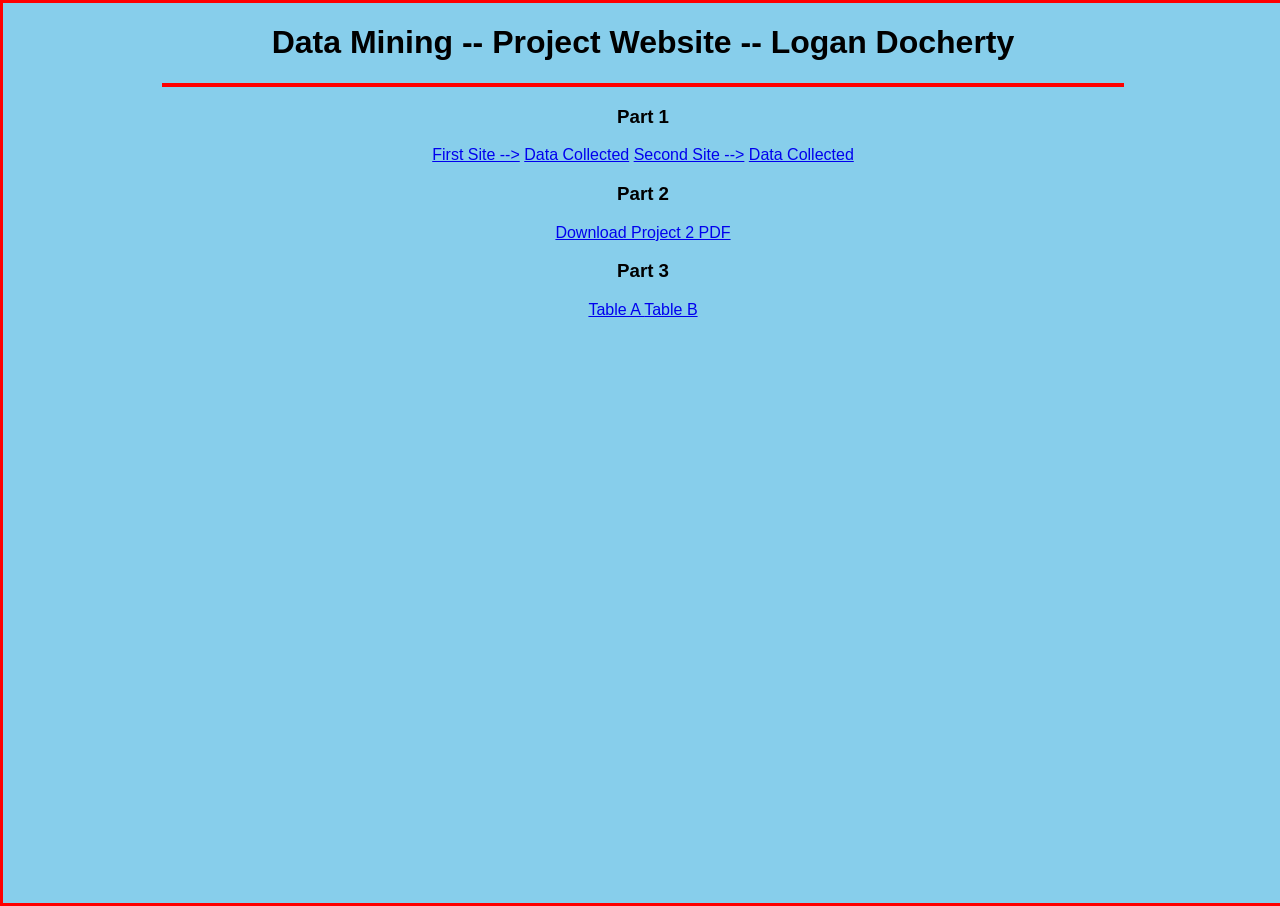
==== index.html @ 50e425f8 "Update index.html" ====
<html>
 <meta name="viewport" content="width=device-width, initial-scale=1">
 <head>
<style>
 body {
  margin: 0;
  font-family: Arial, Helvetica, sans-serif;
  text-align: Center;
}
 #header {
  overflow: hidden;
  text-align: Center;  
  background-color: red;
}
 #strip{
    width: 100%; height: 100%;
    border-style: solid;
    border-color: red ;
    background-color: skyblue;
}
 
 h1{
  
 }
 </style>
</head>
 


<body>
 <div id="strip">
<div class="header">
<h1>Data Mining -- Project Website -- Logan Docherty</h1>
 <HR WIDTH="75%" COLOR="#FF0000" SIZE="4">
 </div>
 
 
 <h3>Part 1</h3>
<a href="https://www.goodreads.com/search?page=1&q=Children&qid=JHE1ggbRfs&tab=books">First Site --></a>
 <a href="ReWebCrawl1.csv">Data Collected</a>
 <spacer type="horizontal" size="5"></spacer>
<a href="nhttps://openlibrary.org/search?q=Children&mode=everything&page=1">Second Site --><a/>
 <a href="ReWebCrawl2.csv">Data Collected</a>
 
 <spacer type="horizontal" size="10"></spacer>
 <h3> Part 2 </h3>
 <a href="Project2 _Classification_Docherty.pdf">Download Project 2 PDF</a>
 
 <spacer type="horizontal" size="10"></spacer>
 
 <h3> Part 3</h3>
 <a href="MatchingTableA.csv"> Table A </a>
 <spacer type="vertical" size="3"></spacer>
  <a href="MatchingTableB.csv"> Table B </a>
 
  
 </div>
</body>
</html>
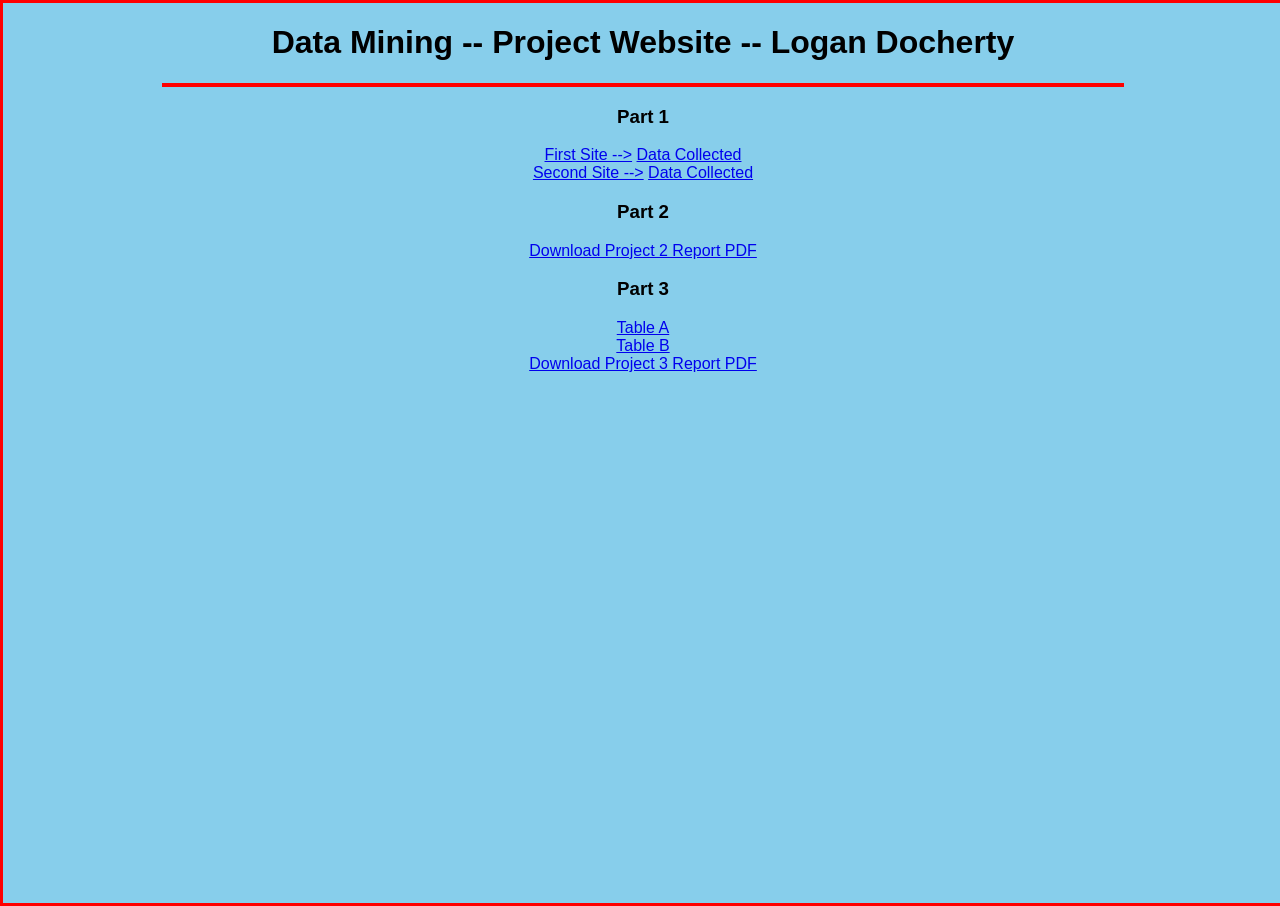
==== commit 47afd187: "Update index.html" ====
--- a/index.html
+++ b/index.html
@@ -38,20 +38,22 @@
  <h3>Part 1</h3>
 <a href="https://www.goodreads.com/search?page=1&q=Children&qid=JHE1ggbRfs&tab=books">First Site --></a>
  <a href="ReWebCrawl1.csv">Data Collected</a>
- <spacer type="horizontal" size="5"></spacer>
+ <br>
 <a href="nhttps://openlibrary.org/search?q=Children&mode=everything&page=1">Second Site --><a/>
  <a href="ReWebCrawl2.csv">Data Collected</a>
  
  <spacer type="horizontal" size="10"></spacer>
  <h3> Part 2 </h3>
- <a href="Project2 _Classification_Docherty.pdf">Download Project 2 PDF</a>
+ <a href="Project2 _Classification_Docherty.pdf">Download Project 2 Report PDF</a>
  
  <spacer type="horizontal" size="10"></spacer>
  
  <h3> Part 3</h3>
  <a href="MatchingTableA.csv"> Table A </a>
- <spacer type="vertical" size="3"></spacer>
+ <br>
   <a href="MatchingTableB.csv"> Table B </a>
+ <br>
+ <a href="docherty_project3.pdf"> Download Project 3 Report PDF </a>
  
   
  </div>
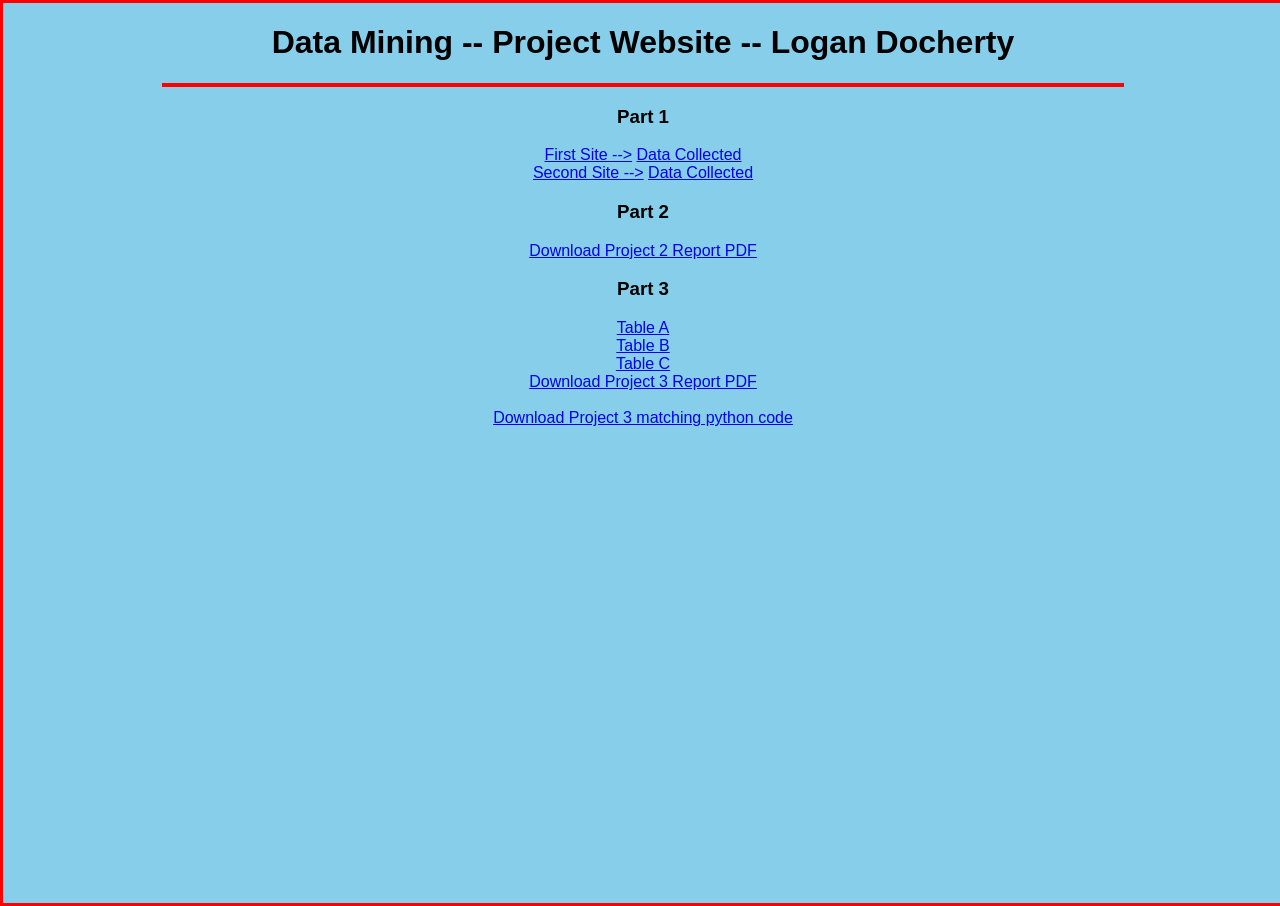
==== commit f636cbf5: "Update index.html" ====
--- a/index.html
+++ b/index.html
@@ -53,7 +53,13 @@
  <br>
   <a href="MatchingTableB.csv"> Table B </a>
  <br>
- <a href="docherty_project3.pdf"> Download Project 3 Report PDF </a>
+  <a href="TableC_97.csv"> Table C </a>
+ <br>
+ <a href="matching-explanation.pdf"> Download Project 3 Report PDF </a>
+ <br>
+ <br>
+ <a href="Matching_docherty.py"> Download Project 3 matching python code </a>
+ 
  
   
  </div>
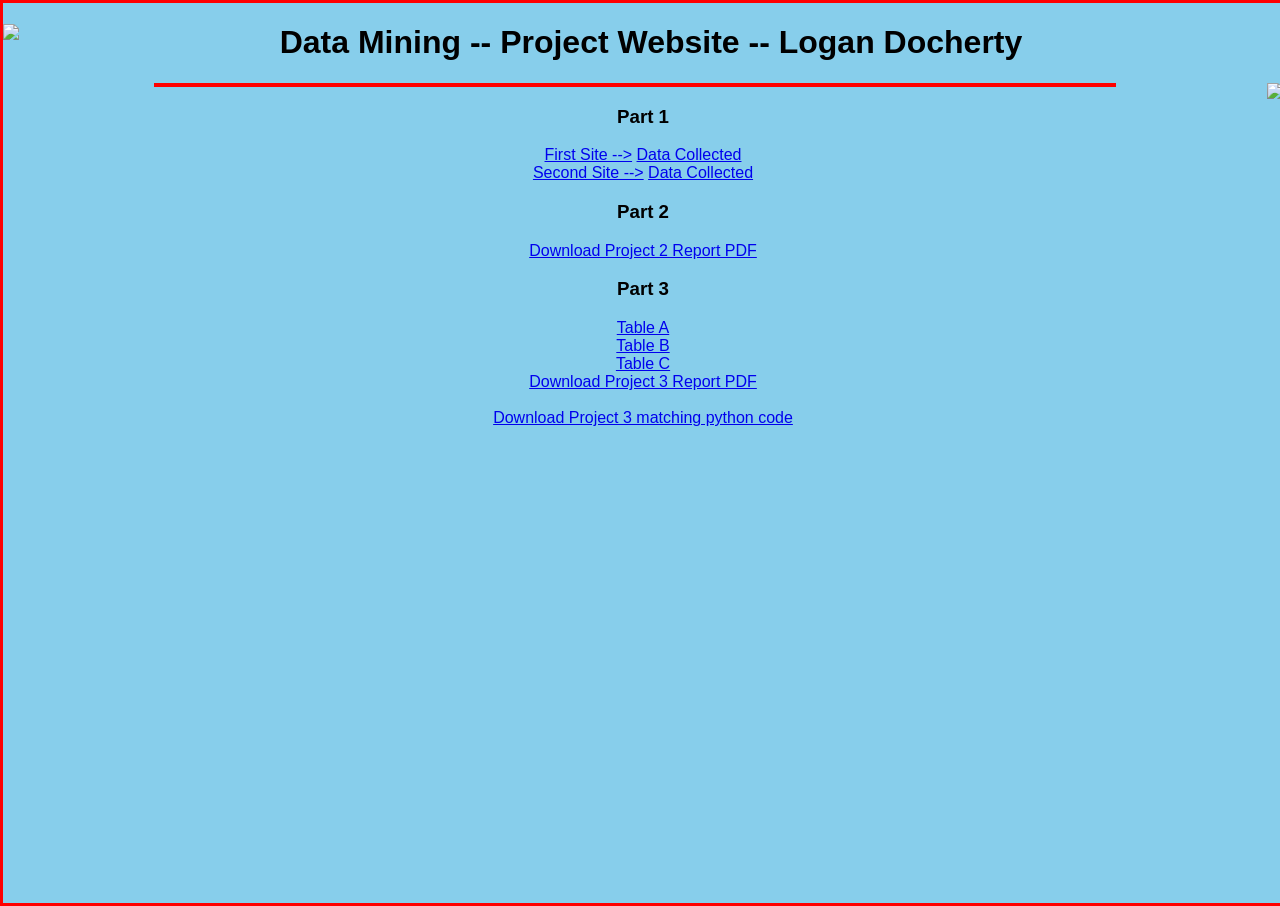
==== commit 393931cb: "Update index.html" ====
--- a/index.html
+++ b/index.html
@@ -30,7 +30,9 @@
 <body>
  <div id="strip">
 <div class="header">
+ <img src="https://th.bing.com/th/id/OIP.UxXY1_pYmqu5JEd8voCGqgHaFV?pid=Api&rs=1" style="float: left;" />
 <h1>Data Mining -- Project Website -- Logan Docherty</h1>
+ <img src="https://th.bing.com/th/id/OIP.UxXY1_pYmqu5JEd8voCGqgHaFV?pid=Api&rs=1" style="float: right;" />
  <HR WIDTH="75%" COLOR="#FF0000" SIZE="4">
  </div>
  
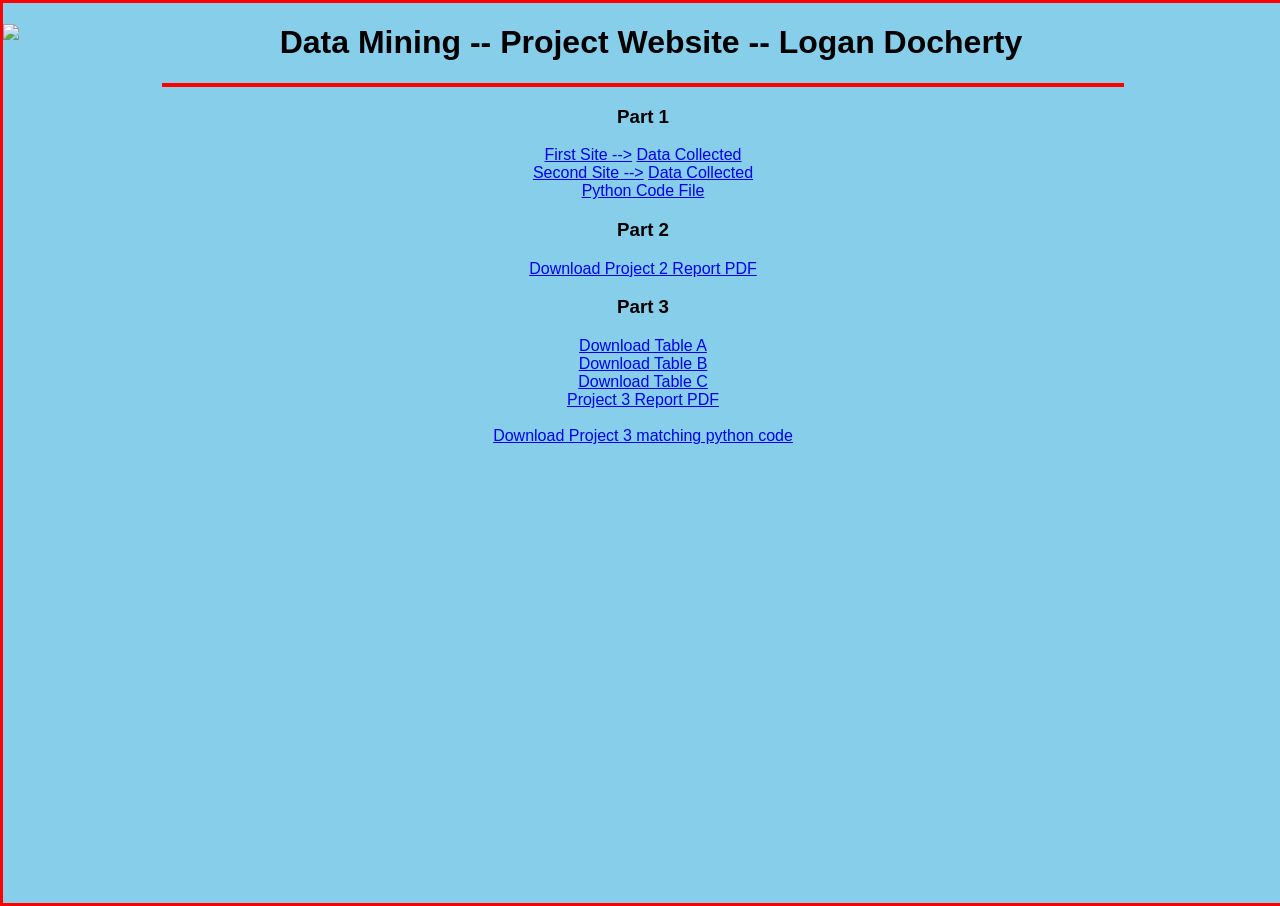
==== commit 27e32ed4: "Update index.html" ====
--- a/index.html
+++ b/index.html
@@ -30,9 +30,9 @@
 <body>
  <div id="strip">
 <div class="header">
- <img src="https://th.bing.com/th/id/OIP.UxXY1_pYmqu5JEd8voCGqgHaFV?pid=Api&rs=1" style="float: left;" />
+ <img src="https://image.flaticon.com/icons/png/512/361/361234.png" style="float: left;" />
 <h1>Data Mining -- Project Website -- Logan Docherty</h1>
- <img src="https://th.bing.com/th/id/OIP.UxXY1_pYmqu5JEd8voCGqgHaFV?pid=Api&rs=1" style="float: right;" />
+
  <HR WIDTH="75%" COLOR="#FF0000" SIZE="4">
  </div>
  
@@ -41,8 +41,10 @@
 <a href="https://www.goodreads.com/search?page=1&q=Children&qid=JHE1ggbRfs&tab=books">First Site --></a>
  <a href="ReWebCrawl1.csv">Data Collected</a>
  <br>
-<a href="nhttps://openlibrary.org/search?q=Children&mode=everything&page=1">Second Site --><a/>
+<a href="https://openlibrary.org/search?q=Children&mode=everything&page=1">Second Site --><a/>
  <a href="ReWebCrawl2.csv">Data Collected</a>
+ <br>
+ <a href="webcrawl_docherty.py">Python Code File</a>
  
  <spacer type="horizontal" size="10"></spacer>
  <h3> Part 2 </h3>
@@ -51,13 +53,13 @@
  <spacer type="horizontal" size="10"></spacer>
  
  <h3> Part 3</h3>
- <a href="MatchingTableA.csv"> Table A </a>
+ <a href="MatchingTableA.csv">  Download Table A </a>
  <br>
-  <a href="MatchingTableB.csv"> Table B </a>
+  <a href="MatchingTableB.csv"> Download Table B </a>
  <br>
-  <a href="TableC_97.csv"> Table C </a>
+  <a href="TableC_97.csv"> Download Table C </a>
  <br>
- <a href="matching-explanation.pdf"> Download Project 3 Report PDF </a>
+ <a href="matching-explanation.pdf"> Project 3 Report PDF </a>
  <br>
  <br>
  <a href="Matching_docherty.py"> Download Project 3 matching python code </a>
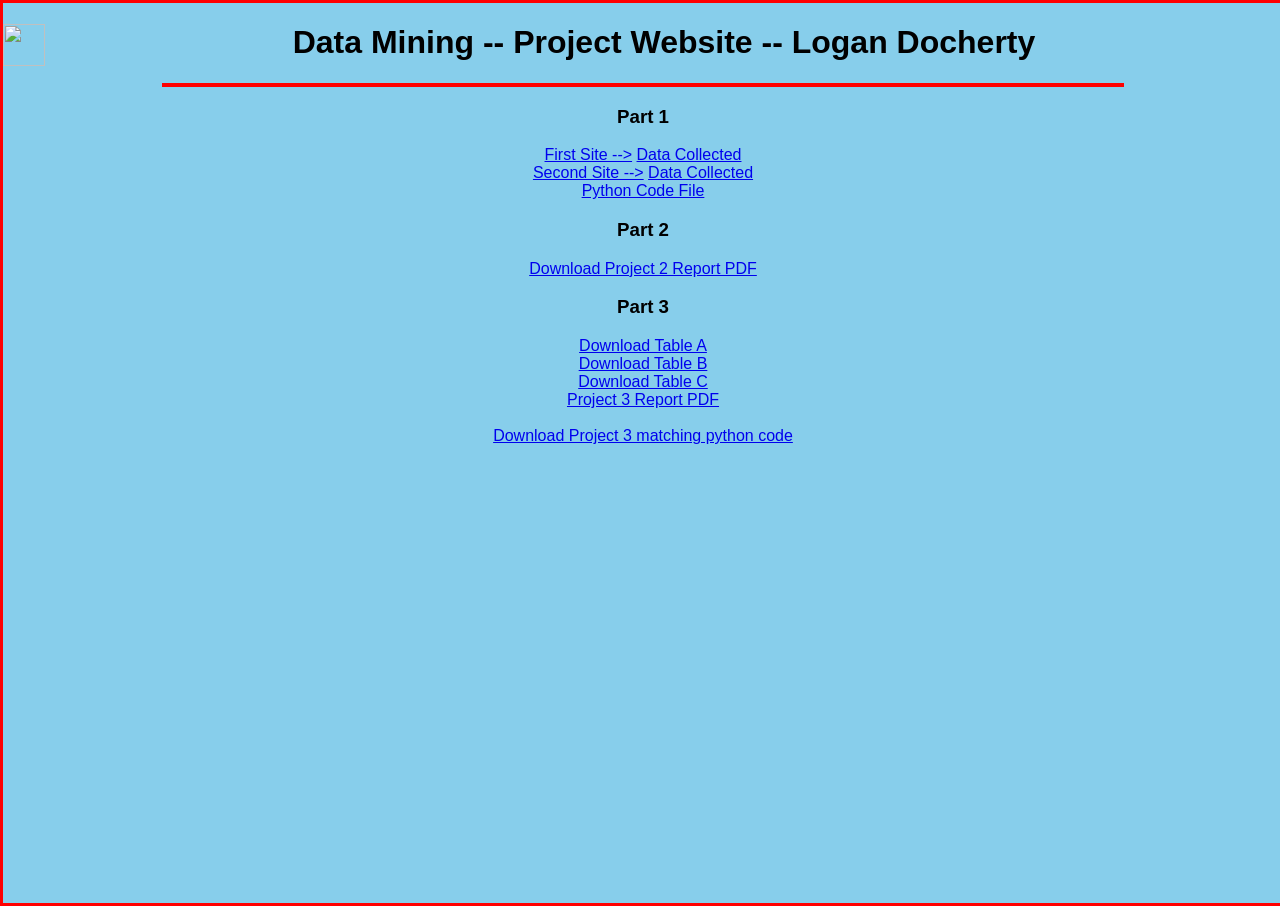
==== commit 86a9b9ce: "Update index.html" ====
--- a/index.html
+++ b/index.html
@@ -30,7 +30,7 @@
 <body>
  <div id="strip">
 <div class="header">
- <img src="https://image.flaticon.com/icons/png/512/361/361234.png" style="float: left;" />
+ <img src="https://image.flaticon.com/icons/png/512/361/361234.png" height ="42" width = "42" style="float: left; " />
 <h1>Data Mining -- Project Website -- Logan Docherty</h1>
 
  <HR WIDTH="75%" COLOR="#FF0000" SIZE="4">
